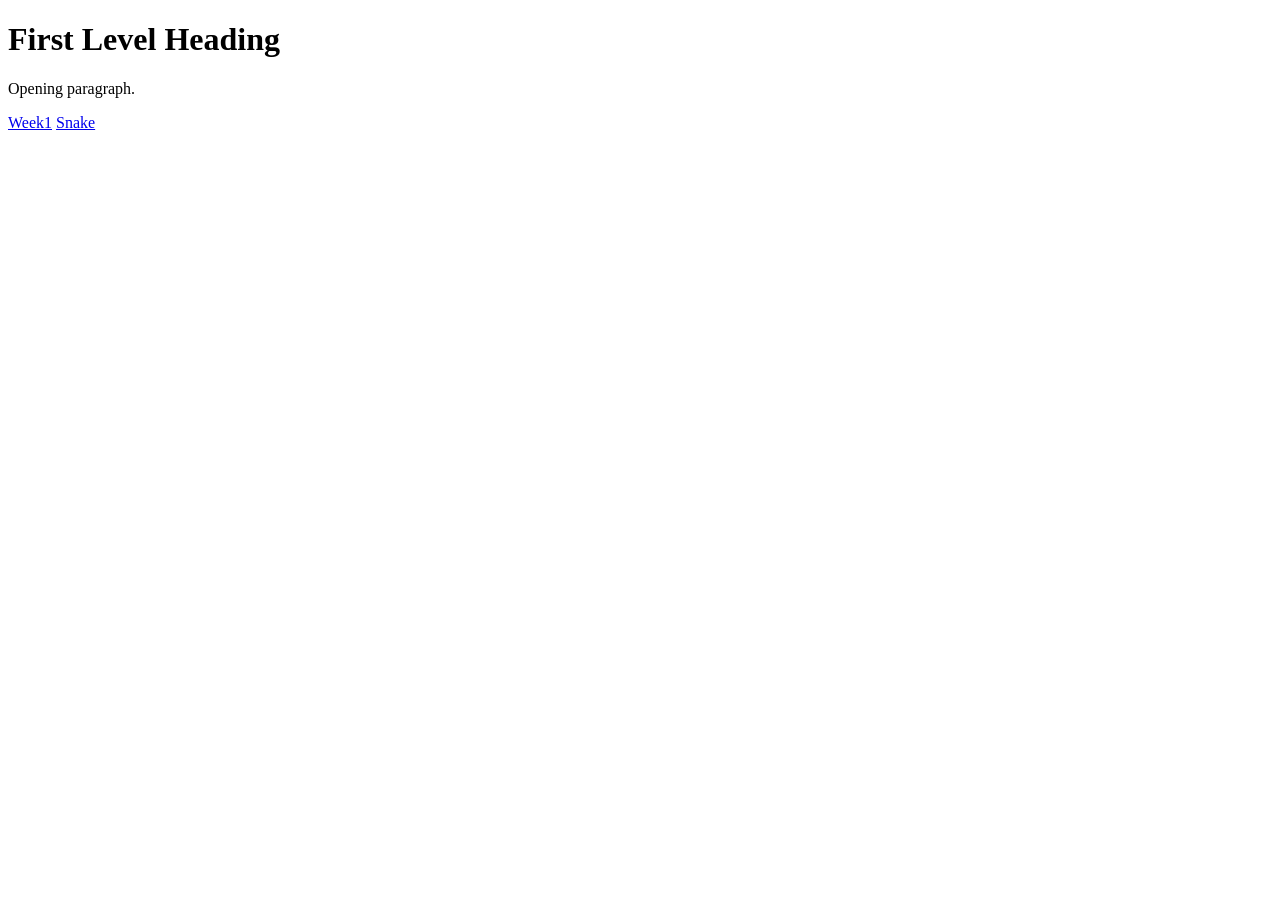
==== index.html @ f0db10d3 "added snake" ====
<!DOCTYPE html>
<html>
    <head>
        <title>Page Title</title>
    </head>
    <body>
        <h1>First Level Heading</h1>
        <p>Opening paragraph.</p>
        <a href="week1/hello.html">Week1</a>
        <a href="snake/snake.html">Snake</a>
    </body>
</html>
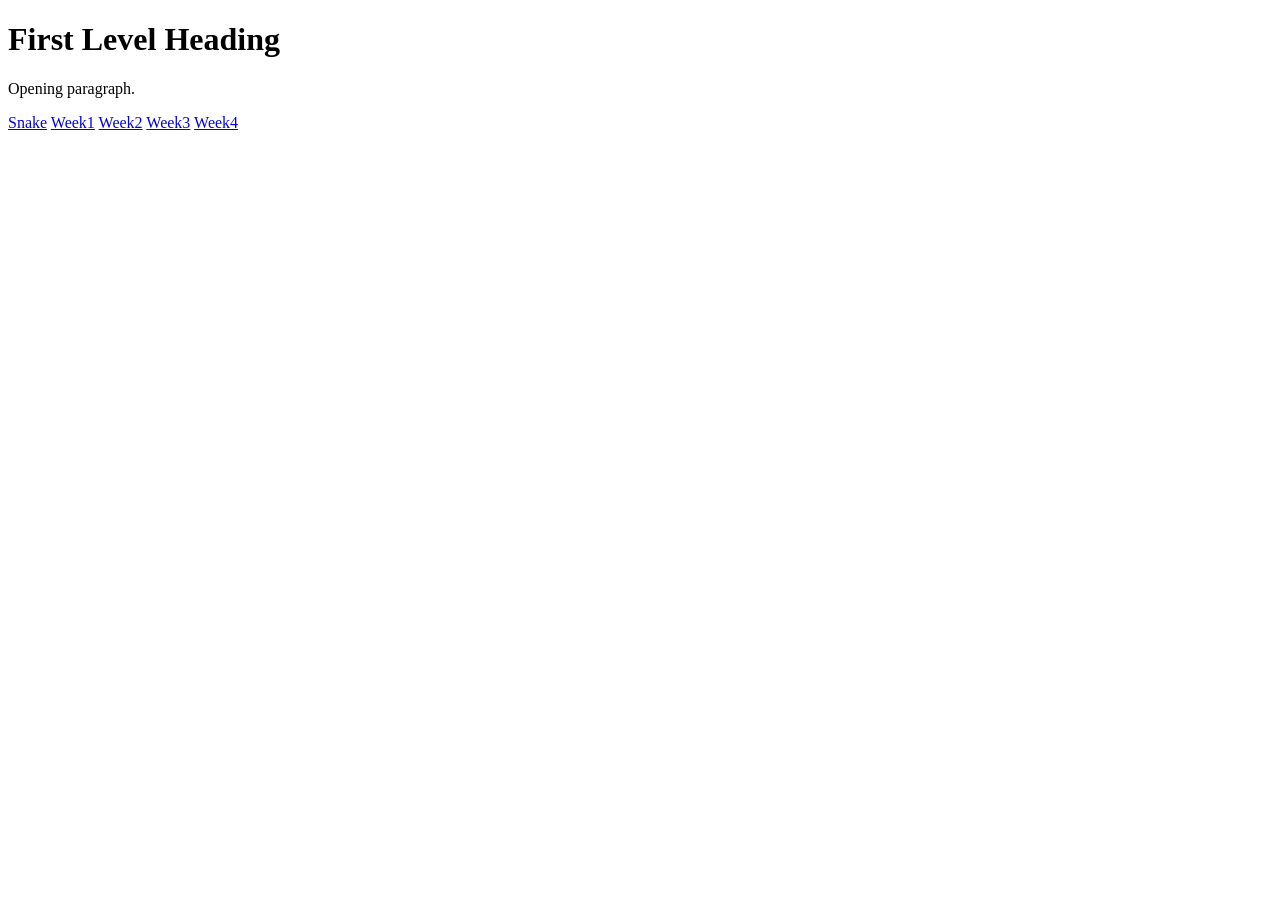
==== commit 3bddeebf: "images" ====
--- a/index.html
+++ b/index.html
@@ -6,7 +6,10 @@
     <body>
         <h1>First Level Heading</h1>
         <p>Opening paragraph.</p>
+        <a href="snake/snake.html">Snake</a>
         <a href="week1/hello.html">Week1</a>
-        <a href="snake/snake.html">Snake</a>
+        <a href="week2/w2.html">Week2</a>
+        <a href="week3/w3.html">Week3</a>
+        <a href="week4/w4.html">Week4</a>
     </body>
 </html>
